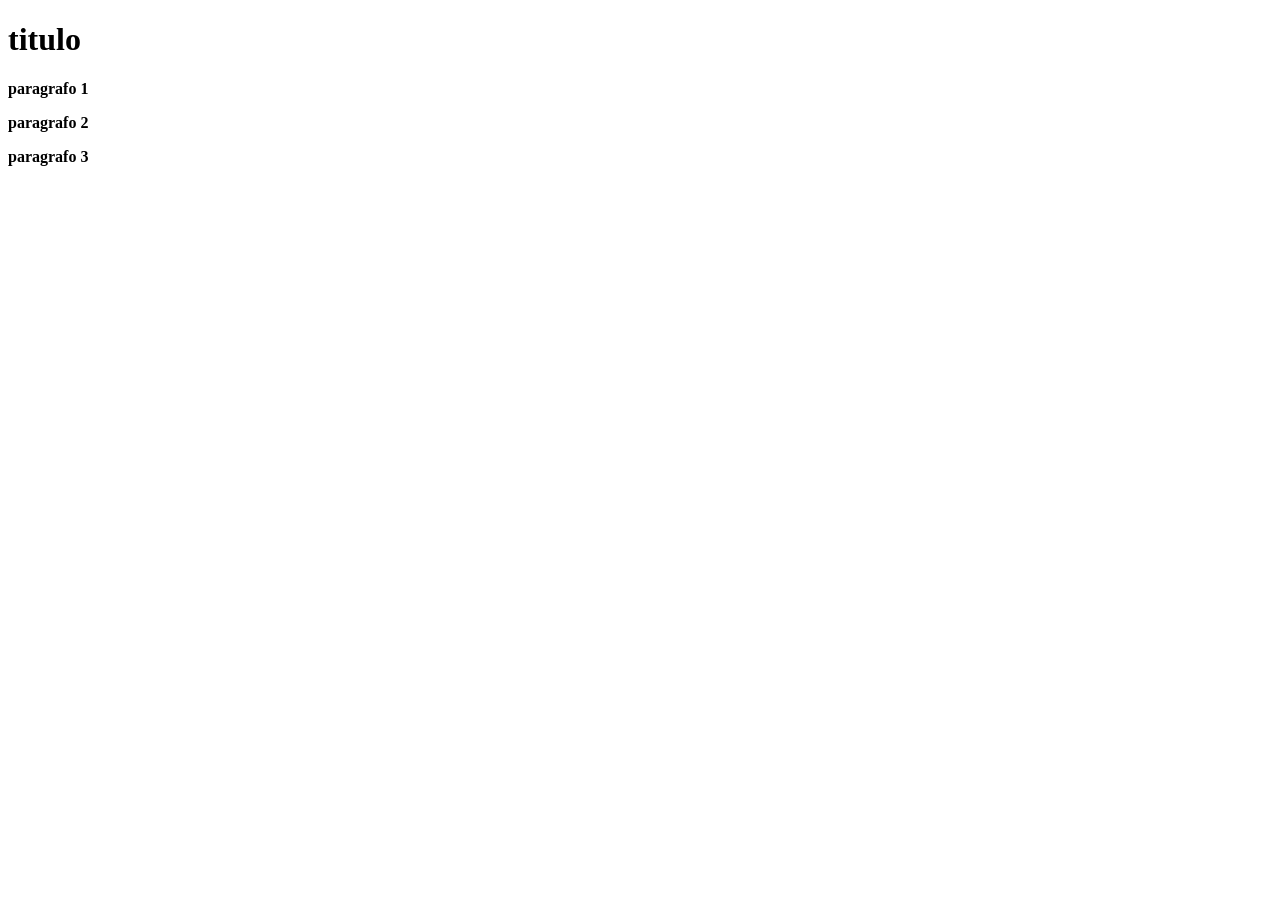
==== lais.html @ 1f9e3f92 "Add files via upload" ====
<!DOCTYPE html>
<html lang="pt-br">
<head>
    <meta charset="UTF-8">
    <meta name="viewport" content="width=device-width, initial-scale=1.0">
    <title>Document</title>
</head>
<body>
    <h1><strong>titulo</h1>
    <p>paragrafo 1</p>
    <p>paragrafo 2</p>
    <p>paragrafo 3</p>
</body>
</html>
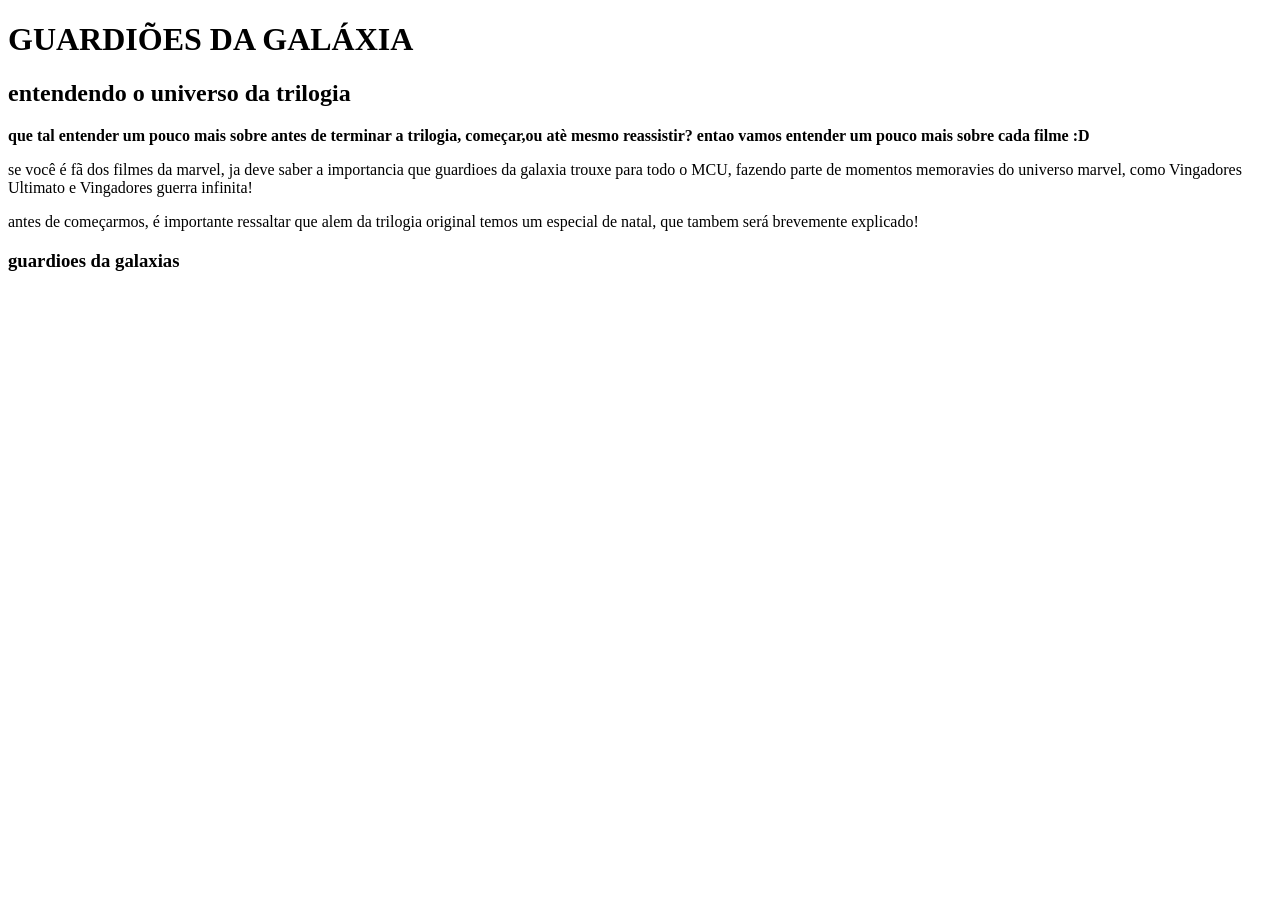
==== commit c467ecc5: "Add files via upload" ====
--- a/lais.html
+++ b/lais.html
@@ -6,9 +6,13 @@
     <title>Document</title>
 </head>
 <body>
-    <h1><strong>titulo</h1>
-    <p>paragrafo 1</p>
-    <p>paragrafo 2</p>
-    <p>paragrafo 3</p>
+    <h1><strong>GUARDIÕES DA GALÁXIA</h1></strong>
+    <h2>entendendo o universo da trilogia</h2>
+    <p><strong>que tal entender um pouco mais sobre antes de terminar a trilogia, começar,ou atè mesmo reassistir? entao vamos entender um pouco mais sobre cada filme :D</p></strong>
+    <p>se você é fã dos filmes da marvel, ja deve saber a importancia que guardioes da galaxia trouxe para todo o MCU, fazendo parte de momentos memoravies do universo marvel, como Vingadores Ultimato e Vingadores guerra infinita!
+    <p>antes de começarmos, é importante ressaltar que alem da trilogia original temos um especial de natal, que tambem será brevemente explicado!</p>
+    <p></p>
+    <h3>guardioes da galaxias</h3>
+    <p></p>
 </body>
 </html>
